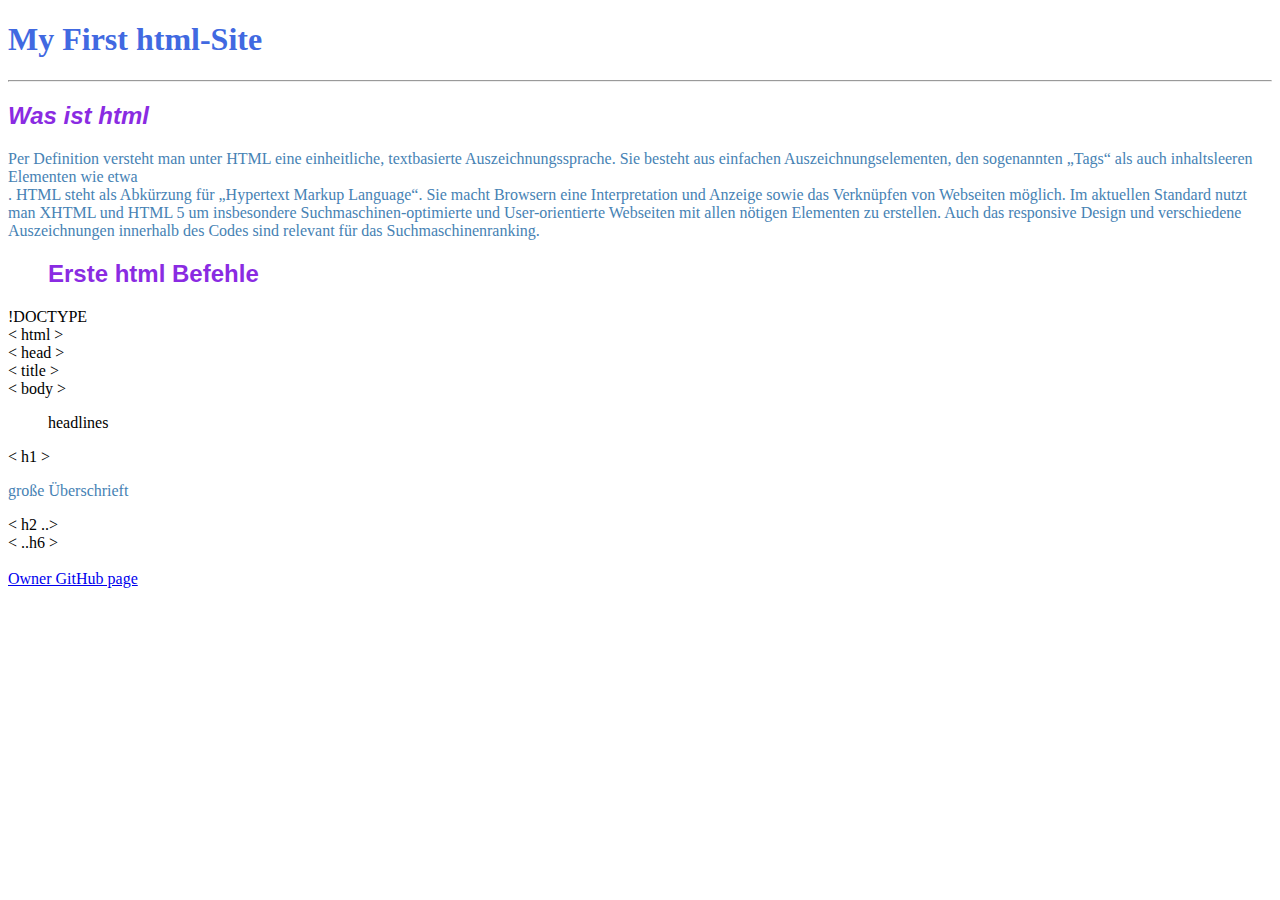
==== my-first-html.html @ 66626947 "neu" ====
<!DOCTYPE html>
<html>
  <head>
  <link  href="Styles.css" rel="stylesheet" />

    <meta charset="utf-8">
    <title>HTML5 Grundgerüst</title>
  </head>
  <body>
  <h1>My First html-Site</h1>
<hr>

<b><i></b><h2>Was ist html</i></b></h2>
<p>Per Definition versteht man unter HTML eine einheitliche, textbasierte Auszeichnungssprache. Sie besteht aus einfachen Auszeichnungselementen, den sogenannten „Tags“ als auch inhaltsleeren Elementen wie etwa <br>. HTML steht als Abkürzung für „Hypertext Markup Language“. Sie macht Browsern eine Interpretation und Anzeige sowie das Verknüpfen von Webseiten möglich. Im aktuellen Standard nutzt man XHTML und HTML 5 um insbesondere Suchmaschinen-optimierte und User-orientierte Webseiten mit allen nötigen Elementen zu erstellen. Auch das responsive Design und verschiedene Auszeichnungen innerhalb des Codes sind relevant für das Suchmaschinenranking.</p>

<ul>
<h2>Erste html Befehle</h2>
</ul>
<li>!DOCTYPE</li>
<li>< html ></li>
<li>< head ></li>
<li>< title ></li>
<li>< body ></li>
<li><ol>headlines</ol>
<li>< h1 ></li><p>große Überschrieft</p>
<li>< h2 ..></li>
<li>< ..h6 ></li>


</li>

<li></li>
  </body>
  <footer><a href=#"https://github.com/FreytagDom">Owner GitHub page</a></footer>
</html>
---- Styles.css ----
h1 {
    color: royalblue;
}
h2 {
    font-family: 'Franklin Gothic Medium', 'Arial Narrow', Arial, sans-serif;
    color: blueviolet;
}
.Begründung {
    font-family: Verdana, Geneva, Tahoma, sans-serif;
    color: aqua;
}
.list { 
    font-family: 'Gill Sans', 'Gill Sans MT', Calibri, 'Trebuchet MS', sans-serif;
    color: burlywood;

}
p {
    font-family: Cambria, Cochin, Georgia, Times, 'Times New Roman', serif;
    color: steelblue;
}
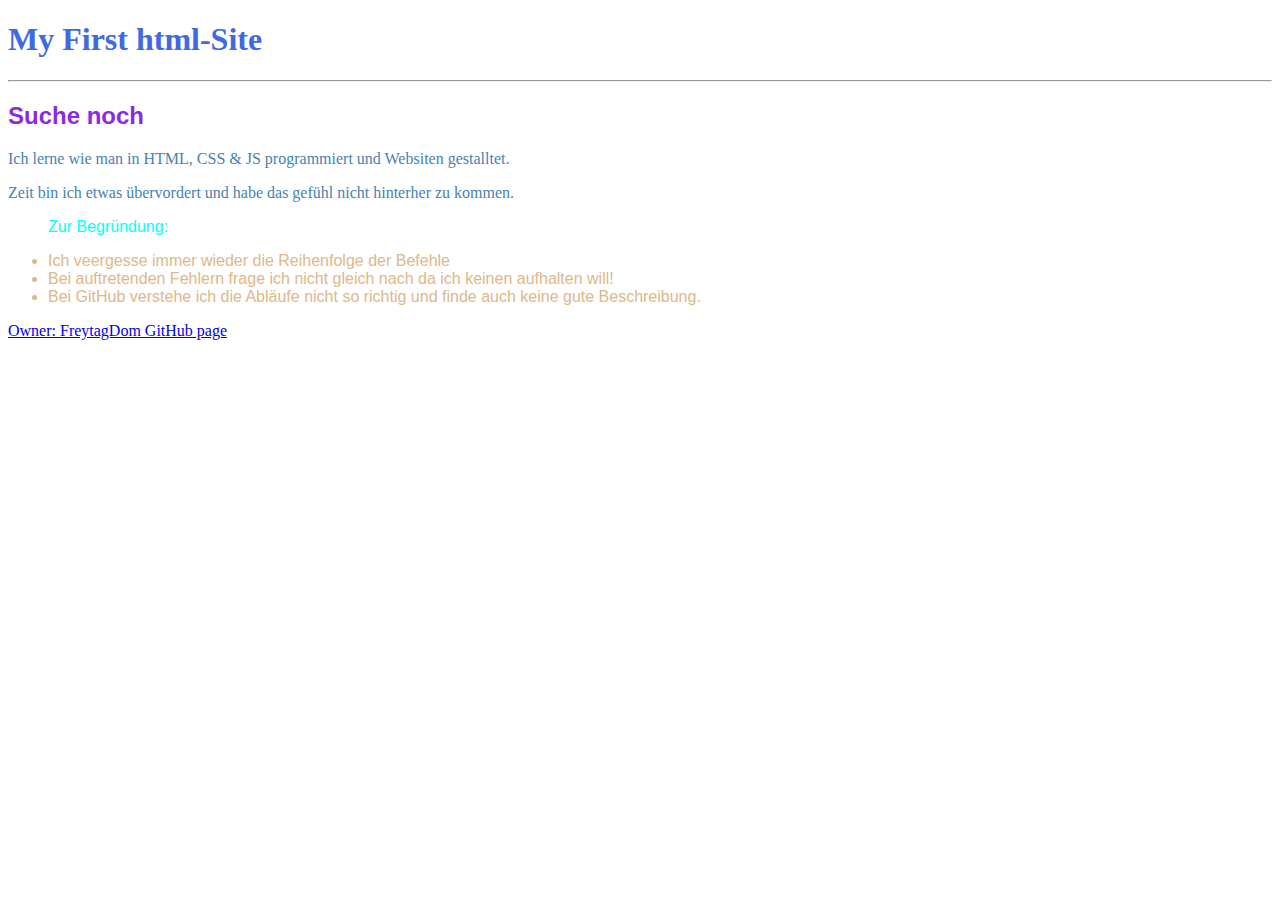
==== commit 9508d963: "html neu" ====
--- a/my-first-html.html
+++ b/my-first-html.html
@@ -1,7 +1,7 @@
 <!DOCTYPE html>
 <html>
   <head>
-  <link  href="Styles.css" rel="stylesheet" />
+  <link  rel="stylesheet" href="Styles.css">
 
     <meta charset="utf-8">
     <title>HTML5 Grundgerüst</title>
@@ -9,27 +9,18 @@
   <body>
   <h1>My First html-Site</h1>
 <hr>
+<h2>Suche noch</h2>
 
-<b><i></b><h2>Was ist html</i></b></h2>
-<p>Per Definition versteht man unter HTML eine einheitliche, textbasierte Auszeichnungssprache. Sie besteht aus einfachen Auszeichnungselementen, den sogenannten „Tags“ als auch inhaltsleeren Elementen wie etwa <br>. HTML steht als Abkürzung für „Hypertext Markup Language“. Sie macht Browsern eine Interpretation und Anzeige sowie das Verknüpfen von Webseiten möglich. Im aktuellen Standard nutzt man XHTML und HTML 5 um insbesondere Suchmaschinen-optimierte und User-orientierte Webseiten mit allen nötigen Elementen zu erstellen. Auch das responsive Design und verschiedene Auszeichnungen innerhalb des Codes sind relevant für das Suchmaschinenranking.</p>
+<p>Ich lerne wie man in HTML, CSS & JS programmiert und Websiten gestalltet.</p>
 
-<ul>
-<h2>Erste html Befehle</h2>
+<p>Zeit bin ich etwas übervordert und habe das gefühl nicht hinterher zu kommen. 
+<ul class="Begründung" >Zur Begründung:</ul><ul class="list" >
+<li>Ich veergesse immer wieder die Reihenfolge der Befehle</li>
+<li>Bei auftretenden Fehlern frage ich nicht gleich nach da ich keinen aufhalten will!</li>
+<li>Bei GitHub verstehe ich die Abläufe nicht so richtig und finde auch keine gute Beschreibung.</li>
 </ul>
-<li>!DOCTYPE</li>
-<li>< html ></li>
-<li>< head ></li>
-<li>< title ></li>
-<li>< body ></li>
-<li><ol>headlines</ol>
-<li>< h1 ></li><p>große Überschrieft</p>
-<li>< h2 ..></li>
-<li>< ..h6 ></li>
+</p>
 
-
-</li>
-
-<li></li>
   </body>
-  <footer><a href=#"https://github.com/FreytagDom">Owner GitHub page</a></footer>
+  <footer><a href=#"https://github.com/FreytagDom">Owner: FreytagDom GitHub page</a></footer>
 </html>
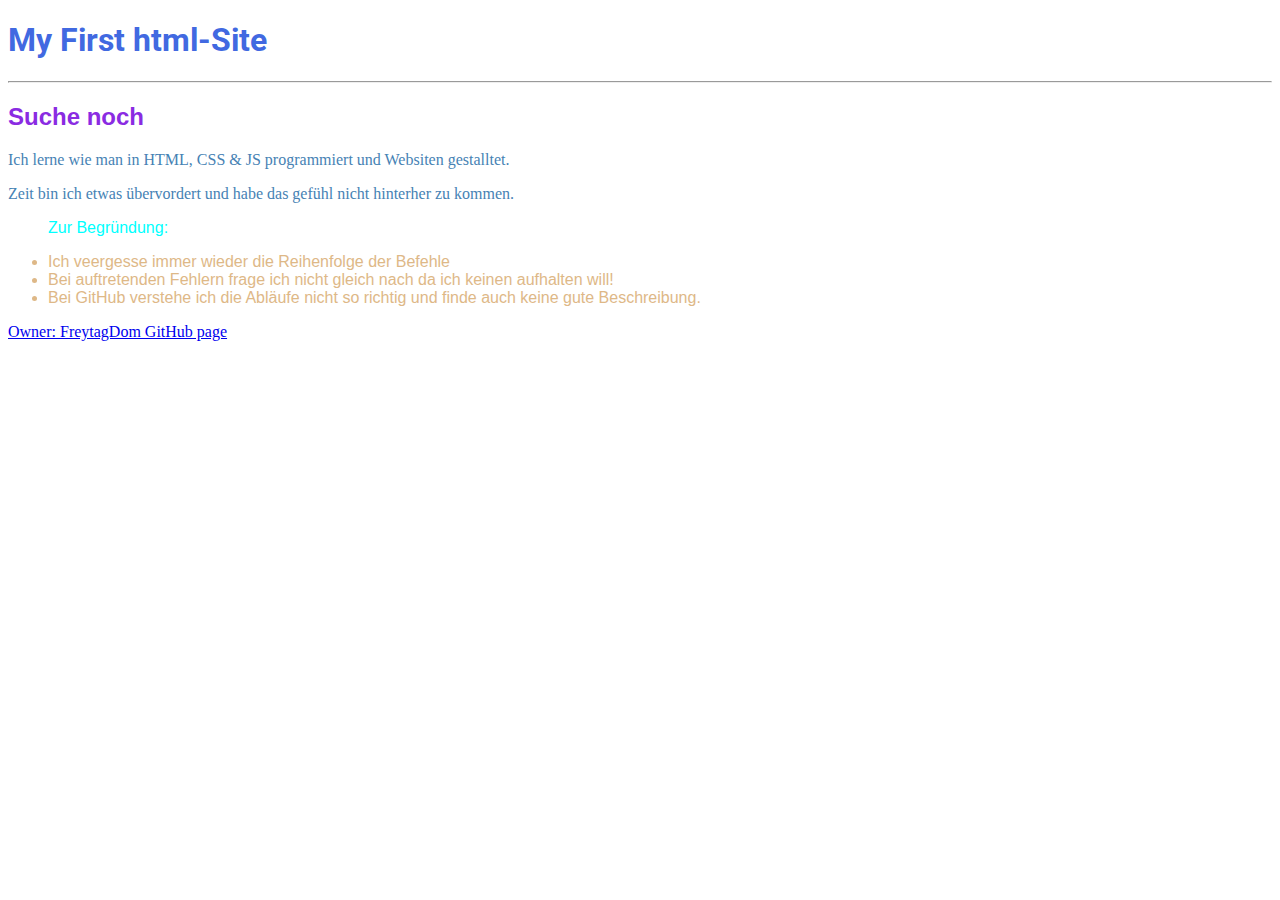
==== commit f359a4f2: "img" ====
--- a/my-first-html.html
+++ b/my-first-html.html
@@ -1,5 +1,5 @@
 <!DOCTYPE html>
-<html>
+<html lang="de">
   <head>
   <link  rel="stylesheet" href="Styles.css">
 
@@ -12,7 +12,7 @@
 <h2>Suche noch</h2>
 
 <p>Ich lerne wie man in HTML, CSS & JS programmiert und Websiten gestalltet.</p>
-
+<main>
 <p>Zeit bin ich etwas übervordert und habe das gefühl nicht hinterher zu kommen. 
 <ul class="Begründung" >Zur Begründung:</ul><ul class="list" >
 <li>Ich veergesse immer wieder die Reihenfolge der Befehle</li>
@@ -20,7 +20,7 @@
 <li>Bei GitHub verstehe ich die Abläufe nicht so richtig und finde auch keine gute Beschreibung.</li>
 </ul>
 </p>
-
+</main>
   </body>
   <footer><a href=#"https://github.com/FreytagDom">Owner: FreytagDom GitHub page</a></footer>
 </html>
--- a/Styles.css
+++ b/Styles.css
@@ -1,4 +1,15 @@
+@import url('https://fonts.googleapis.com/css2?family=Roboto:ital,wght@1,500&display=swap');
+@import url('https://fonts.googleapis.com/css2?family=Roboto:ital,wght@1,500&display=swap');
+
+
+body {
+
+}
+
+
+
 h1 {
+    font-family: Roboto;
     color: royalblue;
 }
 h2 {
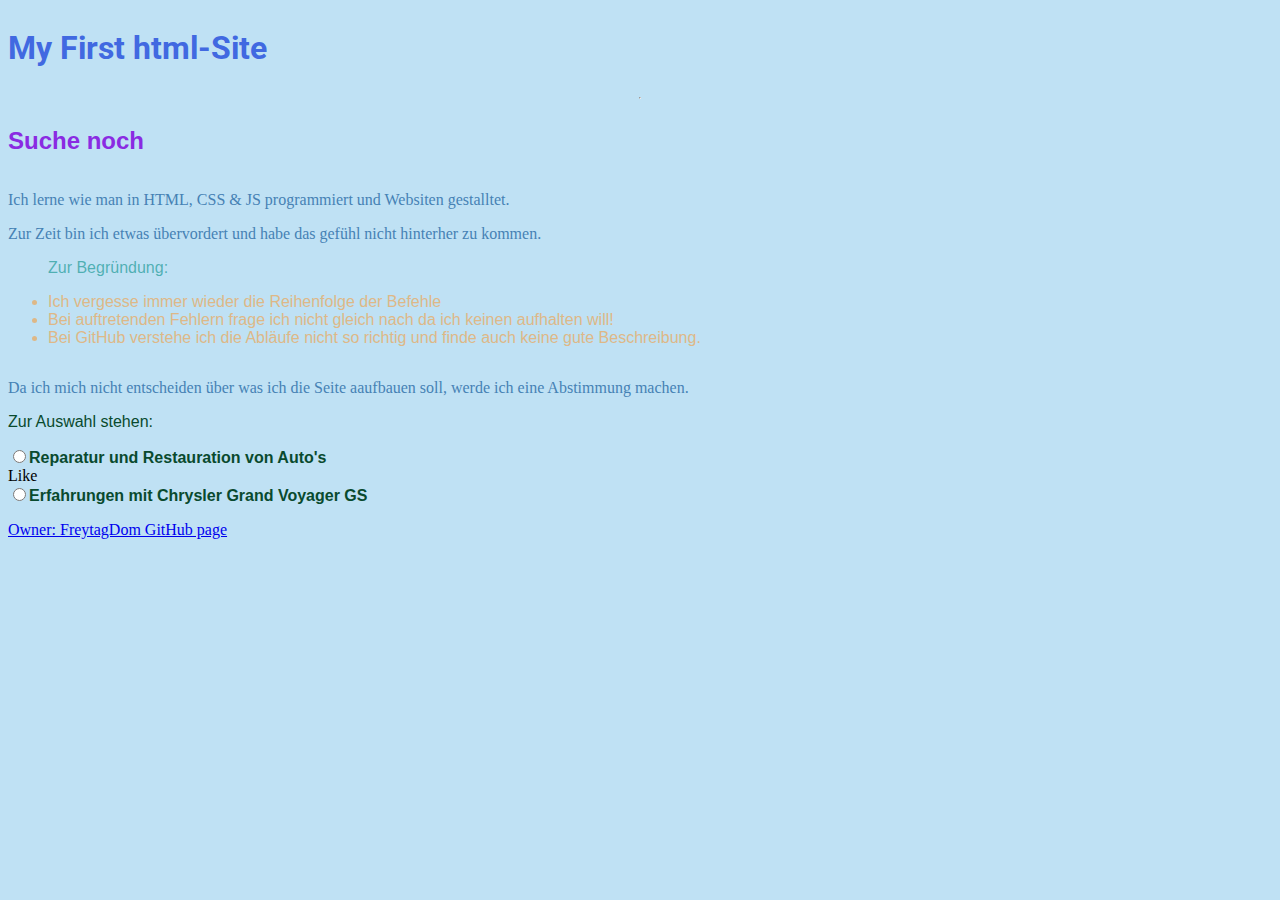
==== commit dfd5dbc5: "counter" ====
--- a/my-first-html.html
+++ b/my-first-html.html
@@ -2,25 +2,54 @@
 <html lang="de">
   <head>
   <link  rel="stylesheet" href="Styles.css">
-
+  <script>
+    function getVote(int) {
+      var xmlhttp=new XMLHttpRequest();
+      xmlhttp.onreadystatechange=function() {
+        if (this.readyState==4 && this.status==200) {
+          document.getElementById("poll").innerHTML=this.responseText;
+        }
+      }
+      xmlhttp.open("GET","poll_vote.php?vote="+int,true);
+      xmlhttp.send();
+    }
+    </script>
     <meta charset="utf-8">
     <title>HTML5 Grundgerüst</title>
   </head>
   <body>
+    <header>
+
+    </header>
   <h1>My First html-Site</h1>
 <hr>
 <h2>Suche noch</h2>
+<img class="un" src="/Img/under.png" alt="">
 
+
+<main>
 <p>Ich lerne wie man in HTML, CSS & JS programmiert und Websiten gestalltet.</p>
-<main>
-<p>Zeit bin ich etwas übervordert und habe das gefühl nicht hinterher zu kommen. 
-<ul class="Begründung" >Zur Begründung:</ul><ul class="list" >
-<li>Ich veergesse immer wieder die Reihenfolge der Befehle</li>
-<li>Bei auftretenden Fehlern frage ich nicht gleich nach da ich keinen aufhalten will!</li>
-<li>Bei GitHub verstehe ich die Abläufe nicht so richtig und finde auch keine gute Beschreibung.</li>
-</ul>
-</p>
+  <p>Zur Zeit bin ich etwas übervordert und habe das gefühl nicht hinterher zu kommen. 
+    <ul class="Begründung" >Zur Begründung:</ul><ul class="list" >
+      <li>Ich vergesse immer wieder die Reihenfolge der Befehle</li>
+      <li>Bei auftretenden Fehlern frage ich nicht gleich nach da ich keinen aufhalten will!</li>
+      <li>Bei GitHub verstehe ich die Abläufe nicht so richtig und finde auch keine gute Beschreibung.</li>
+    </ul>
+  </p>
+  <section>
+    <img class="bau" src="http://ajanzen.com/pictures/allgemein/baustelle.jpg" alt="">
+    <p>Da ich mich nicht entscheiden über was ich die Seite aaufbauen soll, werde ich eine Abstimmung machen.</p>
+  
+    <p class="auswahl">Zur Auswahl stehen:</p>
+    <li><input type="radio" name="vote" value="0" onclick="getVote(this.value)"><b class="auswahl">Reparatur und Restauration von Auto's</b></li <input href="#" class="like-counter">Like</a><span><a id="clicks"></span>
+    <li><input type="radio" name="vote" value="1" onclick="getVote(this.value)"><b class="auswahl">Erfahrungen mit Chrysler Grand Voyager GS</b></li < href="#" class="like-counter">
+    </p>
+  
+  
+  </ul>
+  </section>
 </main>
-  </body>
-  <footer><a href=#"https://github.com/FreytagDom">Owner: FreytagDom GitHub page</a></footer>
+<footer><a href=#"https://github.com/FreytagDom">Owner: FreytagDom GitHub page</a></footer>
+</body>
 </html>
+
--- a/Styles.css
+++ b/Styles.css
@@ -2,11 +2,30 @@
 @import url('https://fonts.googleapis.com/css2?family=Roboto:ital,wght@1,500&display=swap');
 
 
-body {
-
+body { 
+    display: flex;
+    flex-direction: column;
+background-color: rgba(139, 200, 235, 0.552);
 }
 
-
+.bau {
+    display: block; 
+ margin: auto; 
+ width: 50%;
+    max-width: 250px;
+    filter: brightness(12);
+    background: transparent;
+    
+}
+.un {
+    max-width: 150px;
+    background-color: #8bc8eb8d;
+    border-color: #8bc8eb8d;
+    border-top-left-radius: 40rem;
+    border-bottom-right-radius: 40rem;
+    border-top-right-radius: 10rem;
+    border-bottom-left-radius: 5rem;
+}
 
 h1 {
     font-family: Roboto;
@@ -18,7 +37,7 @@
 }
 .Begründung {
     font-family: Verdana, Geneva, Tahoma, sans-serif;
-    color: aqua;
+    color: rgba(54, 164, 164, 0.811);
 }
 .list { 
     font-family: 'Gill Sans', 'Gill Sans MT', Calibri, 'Trebuchet MS', sans-serif;
@@ -28,4 +47,22 @@
 p {
     font-family: Cambria, Cochin, Georgia, Times, 'Times New Roman', serif;
     color: steelblue;
-}+}
+.auswahl {
+font-family: 'Franklin Gothic Medium', 'Arial Narrow', Arial, sans-serif;
+color: rgb(9, 74, 46);
+}
+.but {
+    
+}
+.like-counter {
+    color: #000;
+    text-decoration: none;
+    margin-right: 5px;
+    &:hover
+      text-decoration: underline;
+  }
+  .liked {
+    font-weight: bold;
+
+  }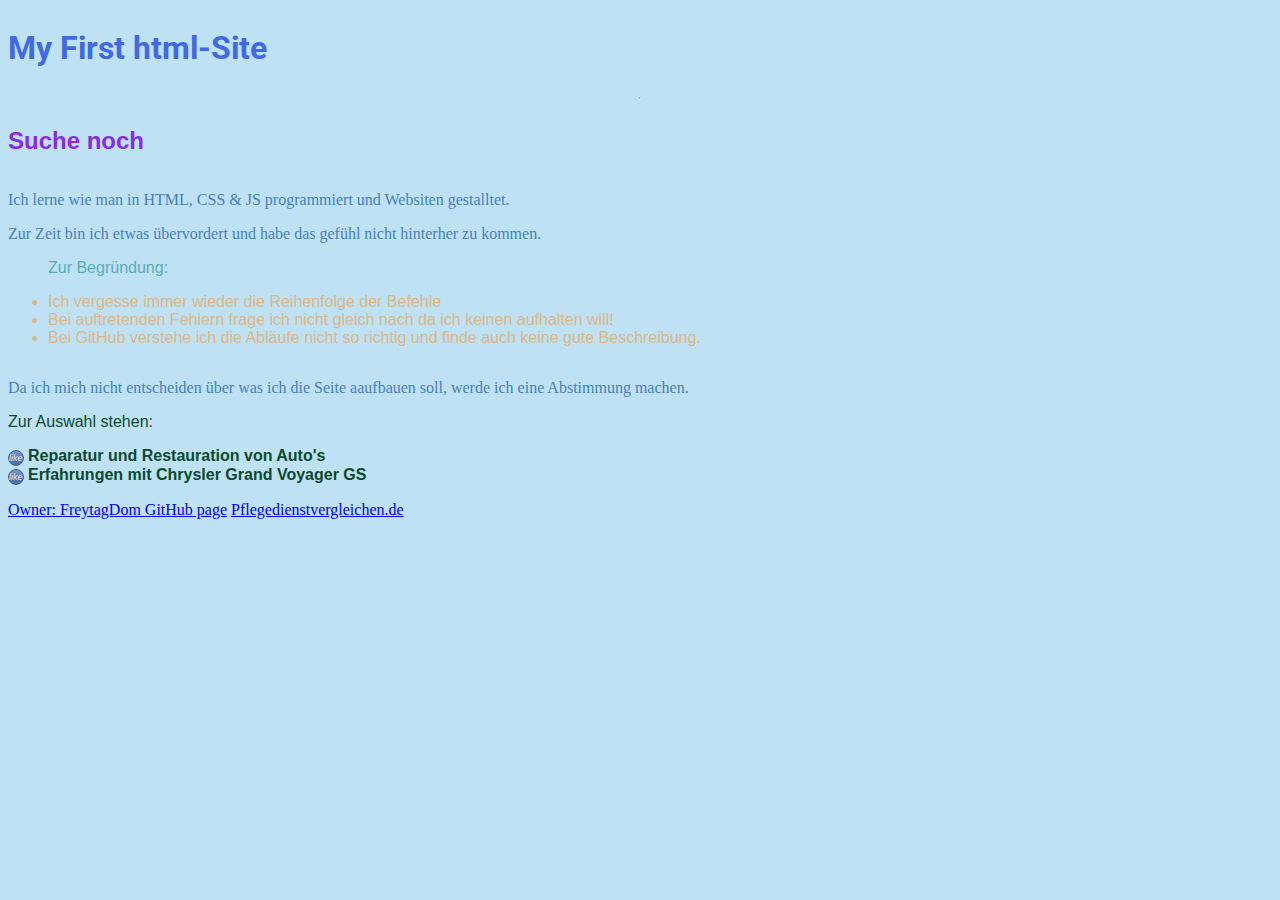
==== commit 1ef85f62: "neuerButton&counter" ====
--- a/my-first-html.html
+++ b/my-first-html.html
@@ -41,15 +41,18 @@
     <p>Da ich mich nicht entscheiden über was ich die Seite aaufbauen soll, werde ich eine Abstimmung machen.</p>
   
     <p class="auswahl">Zur Auswahl stehen:</p>
-    <li><input type="radio" name="vote" value="0" onclick="getVote(this.value)"><b class="auswahl">Reparatur und Restauration von Auto's</b></li <input href="#" class="like-counter">Like</a><span><a id="clicks"></span>
-    <li><input type="radio" name="vote" value="1" onclick="getVote(this.value)"><b class="auswahl">Erfahrungen mit Chrysler Grand Voyager GS</b></li < href="#" class="like-counter">
+    <li><a href="#" class="myButton">like</a><b class="auswahl">  Reparatur und Restauration von Auto's</b></li>
+    <li><a href="#" class="myButton">like</a><b class="auswahl">  Erfahrungen mit Chrysler Grand Voyager GS</b>
     </p>
   
   
   </ul>
   </section>
 </main>
-<footer><a href=#"https://github.com/FreytagDom">Owner: FreytagDom GitHub page</a></footer>
+<footer><a href=#"https://github.com/FreytagDom">Owner: FreytagDom GitHub page</a>
+  <a href='https://pflegedienstvergleichen.de/'>Pflegedienstvergleichen.de</a> <script type='text/javascript' src='https://www.fast-counter.net/auth.php?id=cc410e44ed27764f9f16cd11c61bf5f429d9346b'></script>
+  <script type="text/javascript" src="https://www.fast-counter.net/de/home/counter/957753/t/3"></script>
+</footer>
 </body>
 </html>
 
--- a/Styles.css
+++ b/Styles.css
@@ -52,17 +52,29 @@
 font-family: 'Franklin Gothic Medium', 'Arial Narrow', Arial, sans-serif;
 color: rgb(9, 74, 46);
 }
-.but {
-    
+.myButton {
+	background:linear-gradient(to bottom, #7892c2 5%, #476e9e 100%);
+	background-color:#7892c2;
+	border-radius:28px;
+	border:1px solid #4e6096;
+	display:inline-block;
+	cursor:pointer;
+	color:#ffffff;
+	font-family:Arial;
+	font-size:9px;
+	font-style:italic;
+	padding:2px 0px;
+	text-decoration:none;
+	text-shadow:0px 0px 0px #283966;
+    counter-set: 1;
 }
-.like-counter {
-    color: #000;
-    text-decoration: none;
-    margin-right: 5px;
-    &:hover
-      text-decoration: underline;
-  }
-  .liked {
-    font-weight: bold;
+.myButton:hover {
+	background:linear-gradient(to bottom, #476e9e 5%, #7892c2 100%);
+	background-color:#476e9e;
+}
+.myButton:active {
+	position:relative;
+	top:1px;
+}
 
-  }+
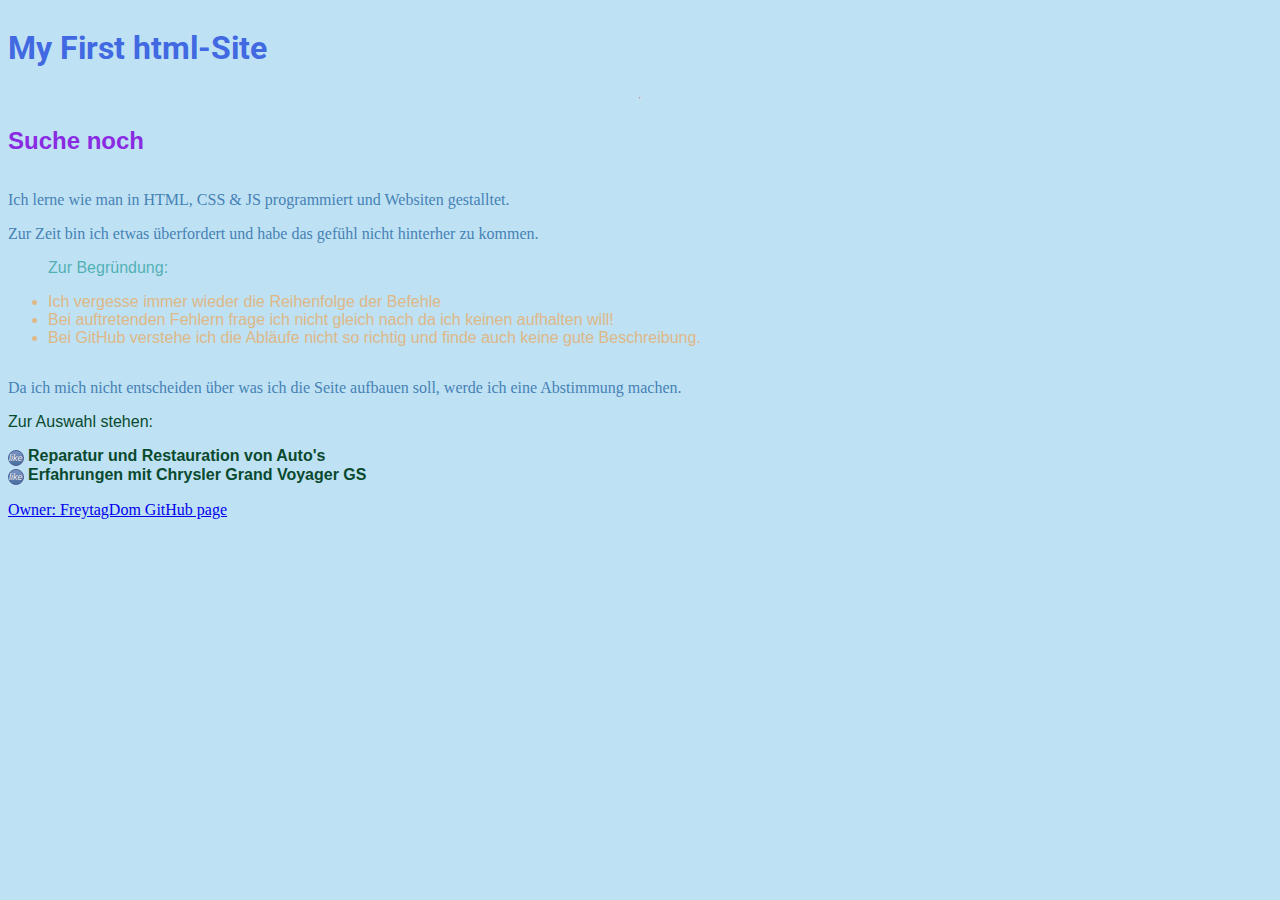
==== commit 944ddff1: "test" ====
--- a/my-first-html.html
+++ b/my-first-html.html
@@ -3,15 +3,8 @@
   <head>
   <link  rel="stylesheet" href="Styles.css">
   <script>
-    function getVote(int) {
-      var xmlhttp=new XMLHttpRequest();
-      xmlhttp.onreadystatechange=function() {
-        if (this.readyState==4 && this.status==200) {
-          document.getElementById("poll").innerHTML=this.responseText;
-        }
-      }
-      xmlhttp.open("GET","poll_vote.php?vote="+int,true);
-      xmlhttp.send();
+    function {
+      
     }
     </script>
     <meta charset="utf-8">
@@ -19,17 +12,17 @@
   </head>
   <body>
     <header>
+      <h1>My First html-Site</h1>
 
     </header>
-  <h1>My First html-Site</h1>
 <hr>
 <h2>Suche noch</h2>
-<img class="un" src="/Img/under.png" alt="">
+<img class="un" src="Img/under.png" alt="">
 
 
 <main>
 <p>Ich lerne wie man in HTML, CSS & JS programmiert und Websiten gestalltet.</p>
-  <p>Zur Zeit bin ich etwas übervordert und habe das gefühl nicht hinterher zu kommen. 
+  <p>Zur Zeit bin ich etwas überfordert und habe das gefühl nicht hinterher zu kommen. 
     <ul class="Begründung" >Zur Begründung:</ul><ul class="list" >
       <li>Ich vergesse immer wieder die Reihenfolge der Befehle</li>
       <li>Bei auftretenden Fehlern frage ich nicht gleich nach da ich keinen aufhalten will!</li>
@@ -38,20 +31,18 @@
   </p>
   <section>
     <img class="bau" src="http://ajanzen.com/pictures/allgemein/baustelle.jpg" alt="">
-    <p>Da ich mich nicht entscheiden über was ich die Seite aaufbauen soll, werde ich eine Abstimmung machen.</p>
+    <p>Da ich mich nicht entscheiden über was ich die Seite aufbauen soll, werde ich eine Abstimmung machen.</p>
   
     <p class="auswahl">Zur Auswahl stehen:</p>
-    <li><a href="#" class="myButton">like</a><b class="auswahl">  Reparatur und Restauration von Auto's</b></li>
-    <li><a href="#" class="myButton">like</a><b class="auswahl">  Erfahrungen mit Chrysler Grand Voyager GS</b>
+    <li><a  class="myButton">like</a><b class="auswahl">  Reparatur und Restauration von Auto's</b></li>
+    <li><a  class="myButton">like</a><b class="auswahl">  Erfahrungen mit Chrysler Grand Voyager GS</b><img class="Voyager" src="Img/Voyager.jpeg" alt="">
     </p>
   
   
   </ul>
   </section>
-</main>
-<footer><a href=#"https://github.com/FreytagDom">Owner: FreytagDom GitHub page</a>
-  <a href='https://pflegedienstvergleichen.de/'>Pflegedienstvergleichen.de</a> <script type='text/javascript' src='https://www.fast-counter.net/auth.php?id=cc410e44ed27764f9f16cd11c61bf5f429d9346b'></script>
-  <script type="text/javascript" src="https://www.fast-counter.net/de/home/counter/957753/t/3"></script>
+  </main>
+  <footer><a href=#"https://github.com/FreytagDom">Owner: FreytagDom GitHub page</a>
 </footer>
 </body>
 </html>
--- a/Styles.css
+++ b/Styles.css
@@ -7,16 +7,15 @@
     flex-direction: column;
 background-color: rgba(139, 200, 235, 0.552);
 }
+h1 {
+    font-family: Roboto;
+    color: royalblue;
+}
+h2 {
+    font-family: 'Franklin Gothic Medium', 'Arial Narrow', Arial, sans-serif;
+    color: blueviolet;
+}
 
-.bau {
-    display: block; 
- margin: auto; 
- width: 50%;
-    max-width: 250px;
-    filter: brightness(12);
-    background: transparent;
-    
-}
 .un {
     max-width: 150px;
     background-color: #8bc8eb8d;
@@ -26,31 +25,32 @@
     border-top-right-radius: 10rem;
     border-bottom-left-radius: 5rem;
 }
-
-h1 {
-    font-family: Roboto;
-    color: royalblue;
-}
-h2 {
-    font-family: 'Franklin Gothic Medium', 'Arial Narrow', Arial, sans-serif;
-    color: blueviolet;
-}
 .Begründung {
     font-family: Verdana, Geneva, Tahoma, sans-serif;
     color: rgba(54, 164, 164, 0.811);
 }
+.bau {
+    display: block; 
+ margin: auto; 
+ width: 50%;
+    max-width: 200px;
+    filter: brightness(5);
+    background: transparent;
+    
+}
+
 .list { 
     font-family: 'Gill Sans', 'Gill Sans MT', Calibri, 'Trebuchet MS', sans-serif;
     color: burlywood;
-
+    
+}
+.auswahl {
+font-family: 'Franklin Gothic Medium', 'Arial Narrow', Arial, sans-serif;
+color: rgb(9, 74, 46);
 }
 p {
     font-family: Cambria, Cochin, Georgia, Times, 'Times New Roman', serif;
     color: steelblue;
-}
-.auswahl {
-font-family: 'Franklin Gothic Medium', 'Arial Narrow', Arial, sans-serif;
-color: rgb(9, 74, 46);
 }
 .myButton {
 	background:linear-gradient(to bottom, #7892c2 5%, #476e9e 100%);
@@ -76,5 +76,10 @@
 	position:relative;
 	top:1px;
 }
+.Voyager {
+    display: flex;
+    margin: left;
+    width: 70%;
+    max-width: 400px;
+}
 
-
